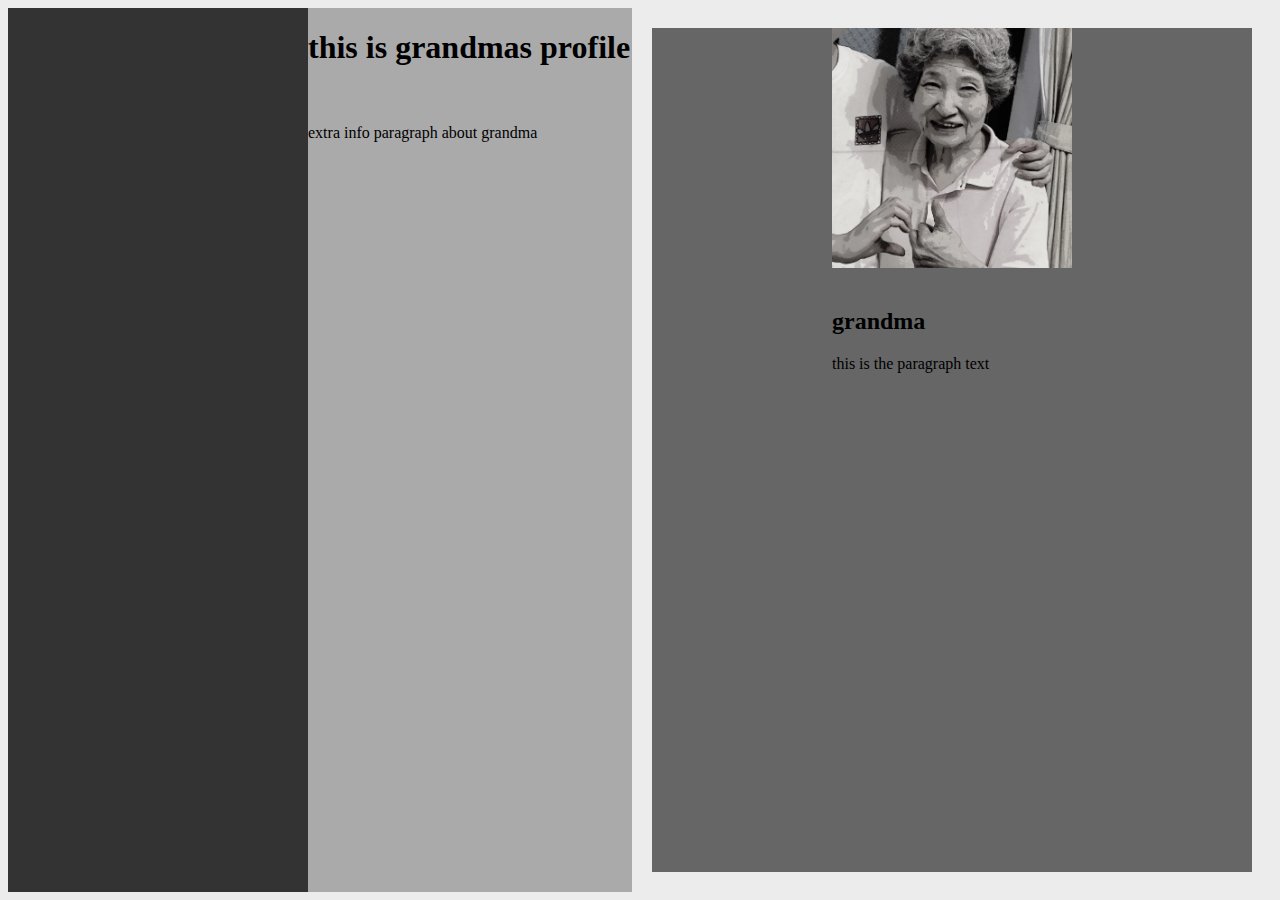
==== index.html @ d0d1b13e "made separate sections" ====
<html>
	<head>
		<meta http-equiv="content-type" content="text/html; charset=utf-8">
		<title>this is what appears in your browser tab</title>
		<link rel="stylesheet" href="css/style.css">
	</head>
	<body>
        <div class="body-wrapper">
            <div class="row-stack">
				<div class="left-content">
					<div class="vertical-stack">

					</div>
				</div>
				<div class="center-content">
					<div class="vertical-stack">
						<h1>this is grandmas profile</h1>
						<p>extra info paragraph about grandma</p>
					</div>
				</div>
				<div class="right-content">
					<div class="vertical-stack">
						<div id="grandma-profile" class="image-container">
							<img src="assets/grandmaprofile.jpeg">
						</div>
						<div class="text-info">
							<h2>grandma</h2>
							<p>this is the paragraph text</p>
						</div>
					</div>
				</div>
			</div>
        </div>
    </body>
</html>
---- css/style.css ----
body {
    background-color: rgb(236, 236, 236);
}

h1 {
    color: rgb(0, 0, 0);
}

.body-wrapper {
    max-width: 2000px;
    height: 100%;
    margin-left: auto;
    margin-right: auto;
}

.row-stack {
    width: 100%;
    height: 100%;
    display: flex;
    flex-direction: row;
}

.left-content {
    width: 300px;
    background-color: #333;
}

.center-content {
    width: auto;
    flex-grow: 1;
    background-color: #aaa;
}

.right-content {
    width: 600px;
    margin: 20px;
    display: flex;
    justify-content: center;
    background-color: #666;
}

.vertical-stack {
    display: flex;
    flex-direction: column;
    gap: 20px;
}

#grandma-profile {
    width: 240px;
    height: 240px;
}

.image-container > img {
    width: 100%;
    height: 100%;
    object-fit: cover;
}

.art-area {
    background-color: rgb(255, 255, 255);
    width: 1000px;
    height: 1000px;
}


/* .imagetype {
    border: 0mm ridge rgba(51, 119, 255, 0.6);
    width: 500px;
    height: 500px;
}
.picture {
    position: relative;

} */
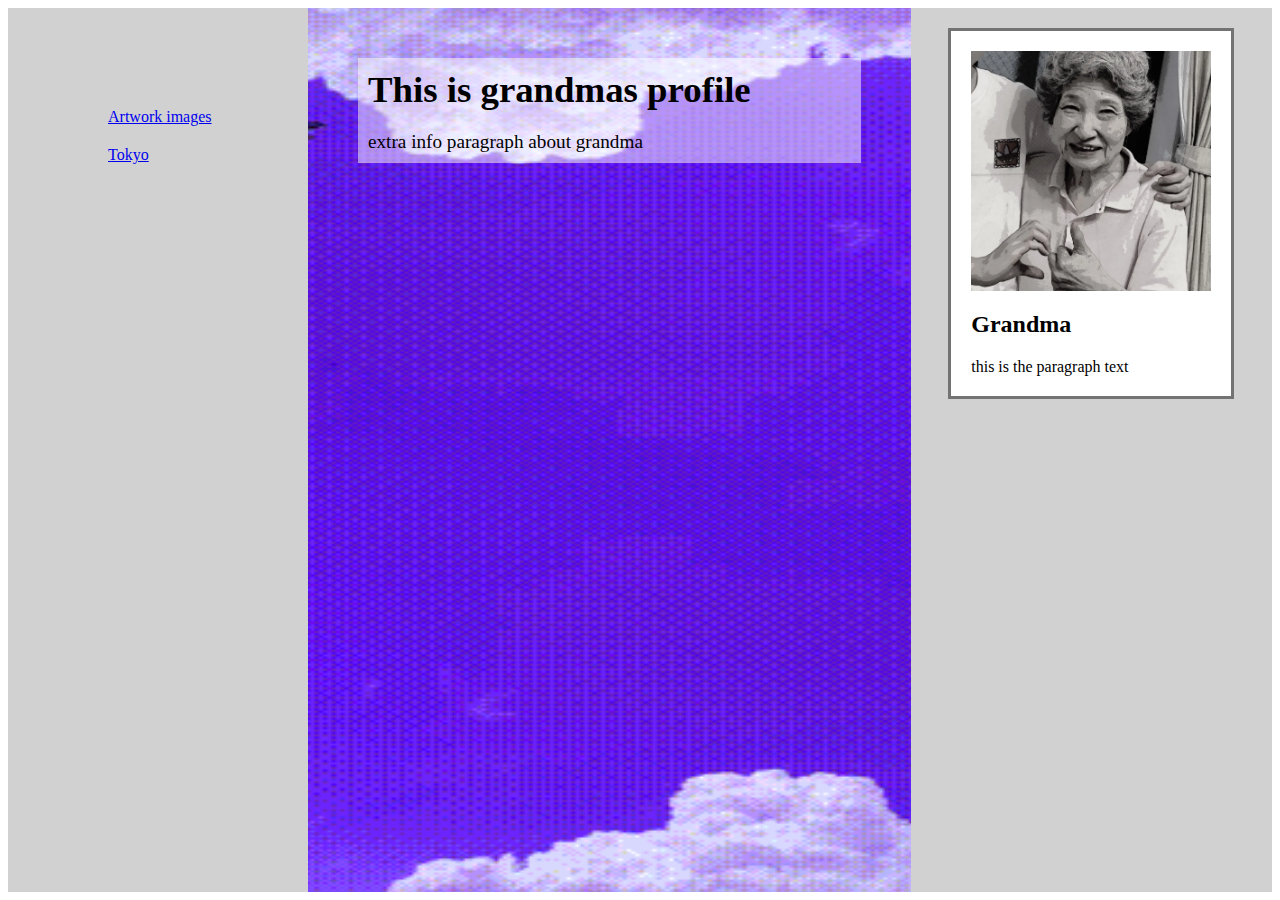
==== commit 921010ef: "made change added page" ====
--- a/index.html
+++ b/index.html
@@ -9,23 +9,33 @@
             <div class="row-stack">
 				<div class="left-content">
 					<div class="vertical-stack">
-
+						<a href="imagepage.html" class="image-links">Artwork images</a>
+						<a href="placeimage.html" class="image-links2">Tokyo</a>
 					</div>
 				</div>
+				
 				<div class="center-content">
+					<div class="text-background">
 					<div class="vertical-stack">
-						<h1>this is grandmas profile</h1>
+						<h1>This is grandmas profile</h1>
 						<p>extra info paragraph about grandma</p>
+						
 					</div>
 				</div>
+				</div>
+				
 				<div class="right-content">
 					<div class="vertical-stack">
+						<div class="profile-border">
+
+						
 						<div id="grandma-profile" class="image-container">
 							<img src="assets/grandmaprofile.jpeg">
 						</div>
 						<div class="text-info">
-							<h2>grandma</h2>
-							<p>this is the paragraph text</p>
+							<h2>Grandma</h2>
+							<p style="font-size: 100%;">this is the paragraph text</p>
+						</div>
 						</div>
 					</div>
 				</div>
--- a/css/style.css
+++ b/css/style.css
@@ -1,11 +1,18 @@
 body {
-    background-color: rgb(236, 236, 236);
+    /*background-color: rgb(236, 236, 236);*/
 }
 
 h1 {
     color: rgb(0, 0, 0);
+    margin-top: 0px;
+    margin-bottom: 0px;
+    font-size: 230%;
 }
 
+p {
+    margin: 0px;
+    font-size: 120%;
+}
 .body-wrapper {
     max-width: 2000px;
     height: 100%;
@@ -22,21 +29,26 @@
 
 .left-content {
     width: 300px;
-    background-color: #333;
+    background-color: #d1d1d1;
 }
 
 .center-content {
-    width: auto;
-    flex-grow: 1;
-    background-color: #aaa;
+    width: 1000px;
+    /*flex-grow: 1;*/
+    background-image: url("/assets/cloudgif.gif");
+    background-repeat: no-repeat;
+    background-position: center;
+    background-size: 1000px 1000px;
+    margin-left: auto;
+    margin-right: auto;
 }
 
 .right-content {
     width: 600px;
-    margin: 20px;
+    /*margin: 20px;*/
     display: flex;
     justify-content: center;
-    background-color: #666;
+    background-color: #d1d1d1;
 }
 
 .vertical-stack {
@@ -62,7 +74,32 @@
     height: 1000px;
 }
 
+.profile-border {
+    border-style: solid;
+    border-color: rgb(115, 115, 115);
+    border-width: 3px;
+    padding: 20px;
+    margin: 20px;
+    background-color: rgb(255, 255, 255);
+}
 
+.text-background {
+    background-color: hsla(0, 100%, 100%, 0.5);
+    margin: 50px;
+    padding: 10px;
+}
+.image-links {
+    margin-top: 100px;
+    margin-left: 100px;
+    margin-right: 100px;
+    width: 200px;
+}
+
+.image-links2 {
+    margin-left: 100px;
+    margin-right: 100px;
+    width: 200px;
+}
 /* .imagetype {
     border: 0mm ridge rgba(51, 119, 255, 0.6);
     width: 500px;
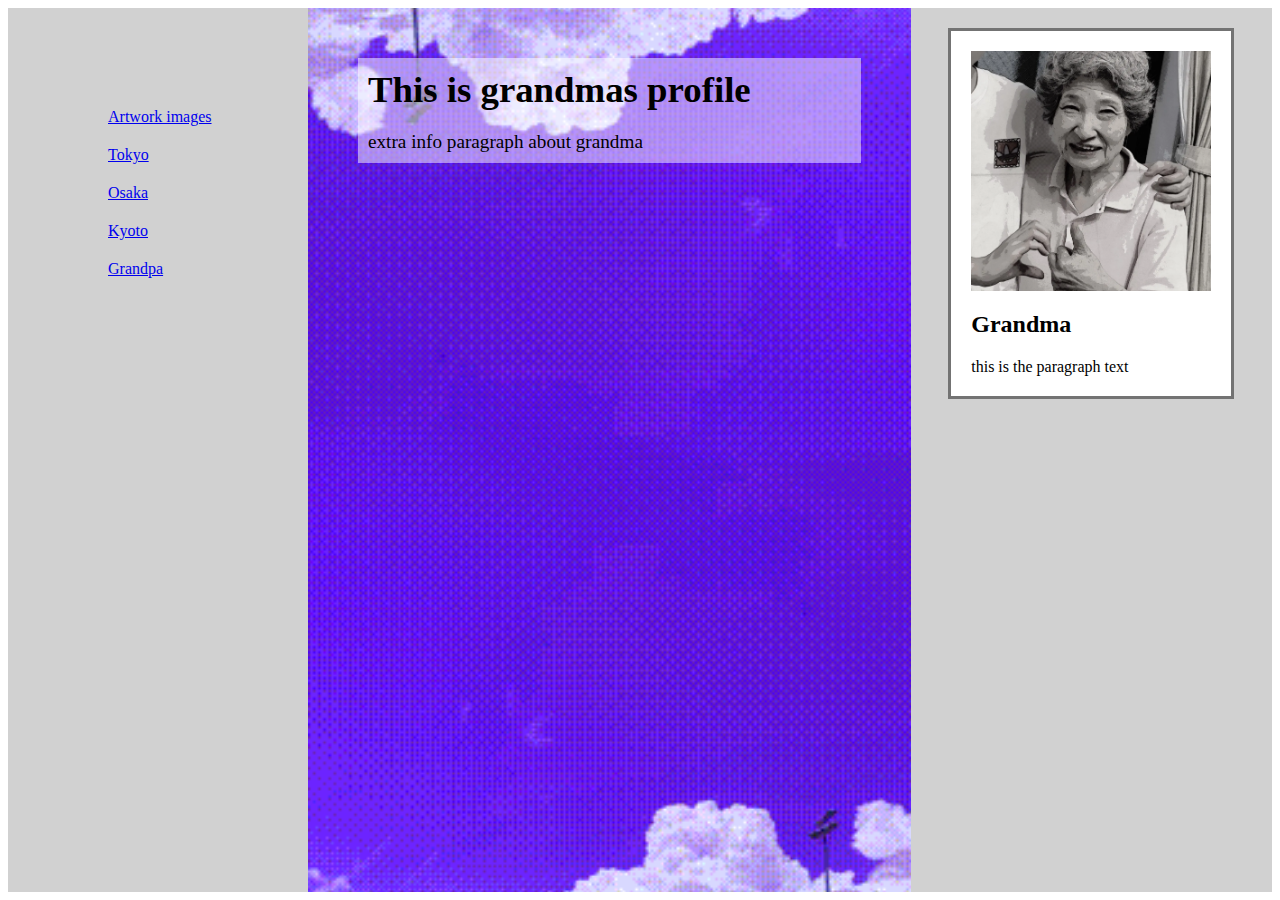
==== commit 4ee73b25: "added pages and images" ====
--- a/index.html
+++ b/index.html
@@ -11,6 +11,9 @@
 					<div class="vertical-stack">
 						<a href="imagepage.html" class="image-links">Artwork images</a>
 						<a href="placeimage.html" class="image-links2">Tokyo</a>
+						<a href="placeimage2.html" class="image-links3">Osaka</a>
+						<a href="placeimage3.html" class="image-links4">Kyoto</a>
+						<a href="grandpa.html" class="image-links5">Grandpa</a>
 					</div>
 				</div>
 				
--- a/css/style.css
+++ b/css/style.css
@@ -38,9 +38,7 @@
     background-image: url("/assets/cloudgif.gif");
     background-repeat: no-repeat;
     background-position: center;
-    background-size: 1000px 1000px;
-    margin-left: auto;
-    margin-right: auto;
+    background-size: cover;
 }
 
 .right-content {
@@ -100,6 +98,24 @@
     margin-right: 100px;
     width: 200px;
 }
+
+.image-links3 {
+    margin-left: 100px;
+    margin-right: 100px;
+    width: 200px;
+}
+
+.image-links4 {
+    margin-left: 100px;
+    margin-right: 100px;
+    width: 200px;
+}
+
+.image-links5 {
+    margin-left: 100px;
+    margin-right: 100px;
+    width: 200px;
+}
 /* .imagetype {
     border: 0mm ridge rgba(51, 119, 255, 0.6);
     width: 500px;
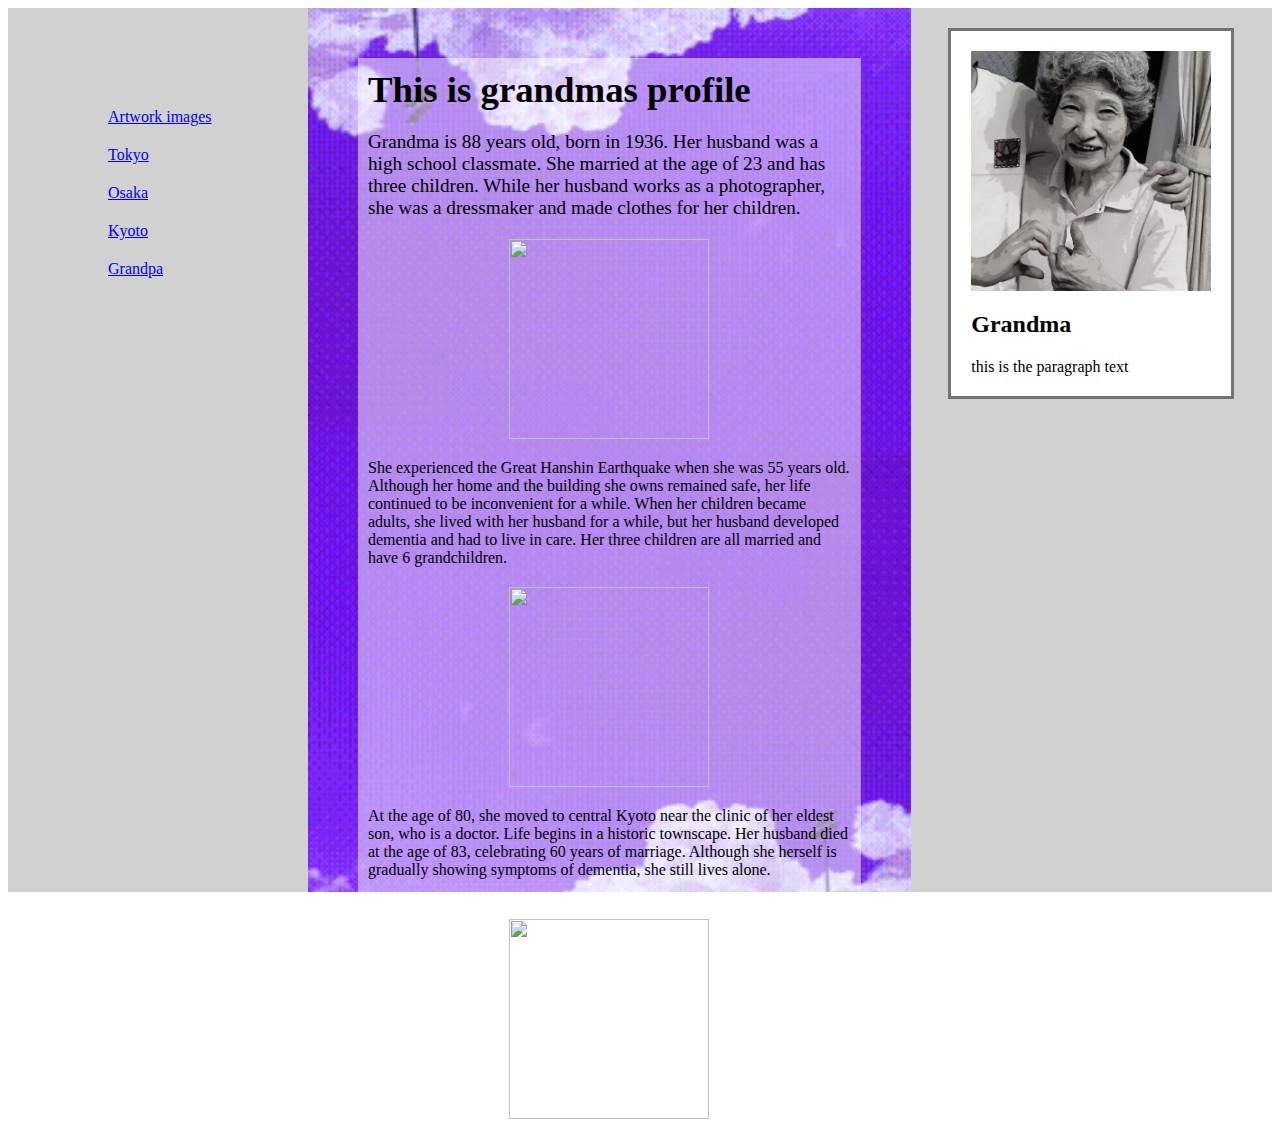
==== commit 913c819d: "added text" ====
--- a/index.html
+++ b/index.html
@@ -21,7 +21,21 @@
 					<div class="text-background">
 					<div class="vertical-stack">
 						<h1>This is grandmas profile</h1>
-						<p>extra info paragraph about grandma</p>
+						<p>Grandma is 88 years old, born in 1936. Her husband was a high school classmate. She married at the age of 23 and has three children. While her husband works as a photographer, she was a dressmaker and made clothes for her children. 
+							<br> 
+							<div class="image-intext">
+								<img src="assets/australiaimage2.jpeg" width="200px"> 
+							</div>
+							She experienced the Great Hanshin Earthquake when she was 55 years old. Although her home and the building she owns remained safe, her life continued to be inconvenient for a while. When her children became adults, she lived with her husband for a while, but her husband developed dementia and had to live in care. Her three children are all married and have 6 grandchildren.
+							<br>
+							<div class="image-intext">
+								<img src="assets/australiaimage2.jpeg" width="200px"> 
+							</div>
+							At the age of 80, she moved to central Kyoto near the clinic of her eldest son, who is a doctor. Life begins in a historic townscape. Her husband died at the age of 83, celebrating 60 years of marriage. Although she herself is gradually showing symptoms of dementia, she still lives alone.</p>
+							<div class="image-intext">
+								<img src="assets/australiaimage2.jpeg" width="200px"> 
+							</div>
+							
 						
 					</div>
 				</div>
--- a/css/style.css
+++ b/css/style.css
@@ -65,7 +65,10 @@
     height: 100%;
     object-fit: cover;
 }
-
+.image-intext {
+    display: flex;
+    justify-content: center;
+}
 .art-area {
     background-color: rgb(255, 255, 255);
     width: 1000px;
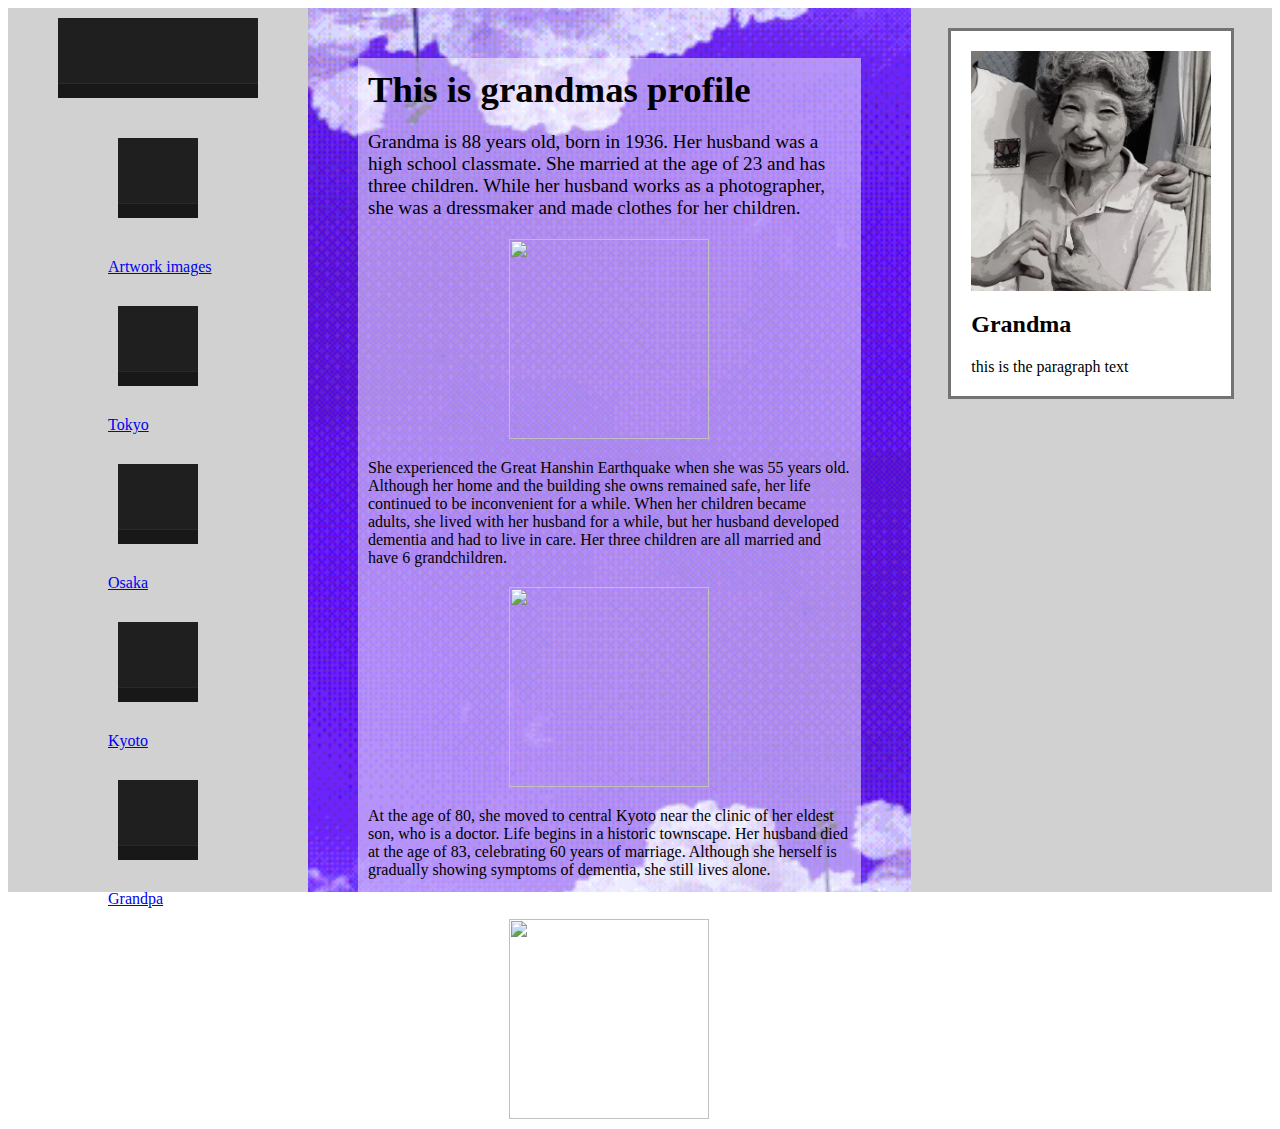
==== commit 95fcd784: "added image" ====
--- a/index.html
+++ b/index.html
@@ -9,10 +9,28 @@
             <div class="row-stack">
 				<div class="left-content">
 					<div class="vertical-stack">
+						<div class="logo-container">
+						<img src="assets/testimage.png"style="width: 200px;height: 80px;">
+						</div>
+						<div class="logo-container">
+							<img src="assets/testimage.png"style="width: 80px;height: 80px;">
+							</div>
 						<a href="imagepage.html" class="image-links">Artwork images</a>
+						<div class="logo-container">
+							<img src="assets/testimage.png"style="width: 80px;height: 80px;">
+							</div>
 						<a href="placeimage.html" class="image-links2">Tokyo</a>
+						<div class="logo-container">
+							<img src="assets/testimage.png"style="width: 80px;height: 80px;">
+							</div>
 						<a href="placeimage2.html" class="image-links3">Osaka</a>
+						<div class="logo-container">
+							<img src="assets/testimage.png"style="width: 80px;height: 80px;">
+							</div>
 						<a href="placeimage3.html" class="image-links4">Kyoto</a>
+						<div class="logo-container">
+							<img src="assets/testimage.png"style="width: 80px;height: 80px;">
+							</div>
 						<a href="grandpa.html" class="image-links5">Grandpa</a>
 					</div>
 				</div>
--- a/css/style.css
+++ b/css/style.css
@@ -90,7 +90,7 @@
     padding: 10px;
 }
 .image-links {
-    margin-top: 100px;
+    margin-top: 10px;
     margin-left: 100px;
     margin-right: 100px;
     width: 200px;
@@ -118,6 +118,13 @@
     margin-left: 100px;
     margin-right: 100px;
     width: 200px;
+    justify-content: center;
+}
+
+.logo-container {
+    padding: 10px;
+    display:flex;
+    justify-content: center;
 }
 /* .imagetype {
     border: 0mm ridge rgba(51, 119, 255, 0.6);
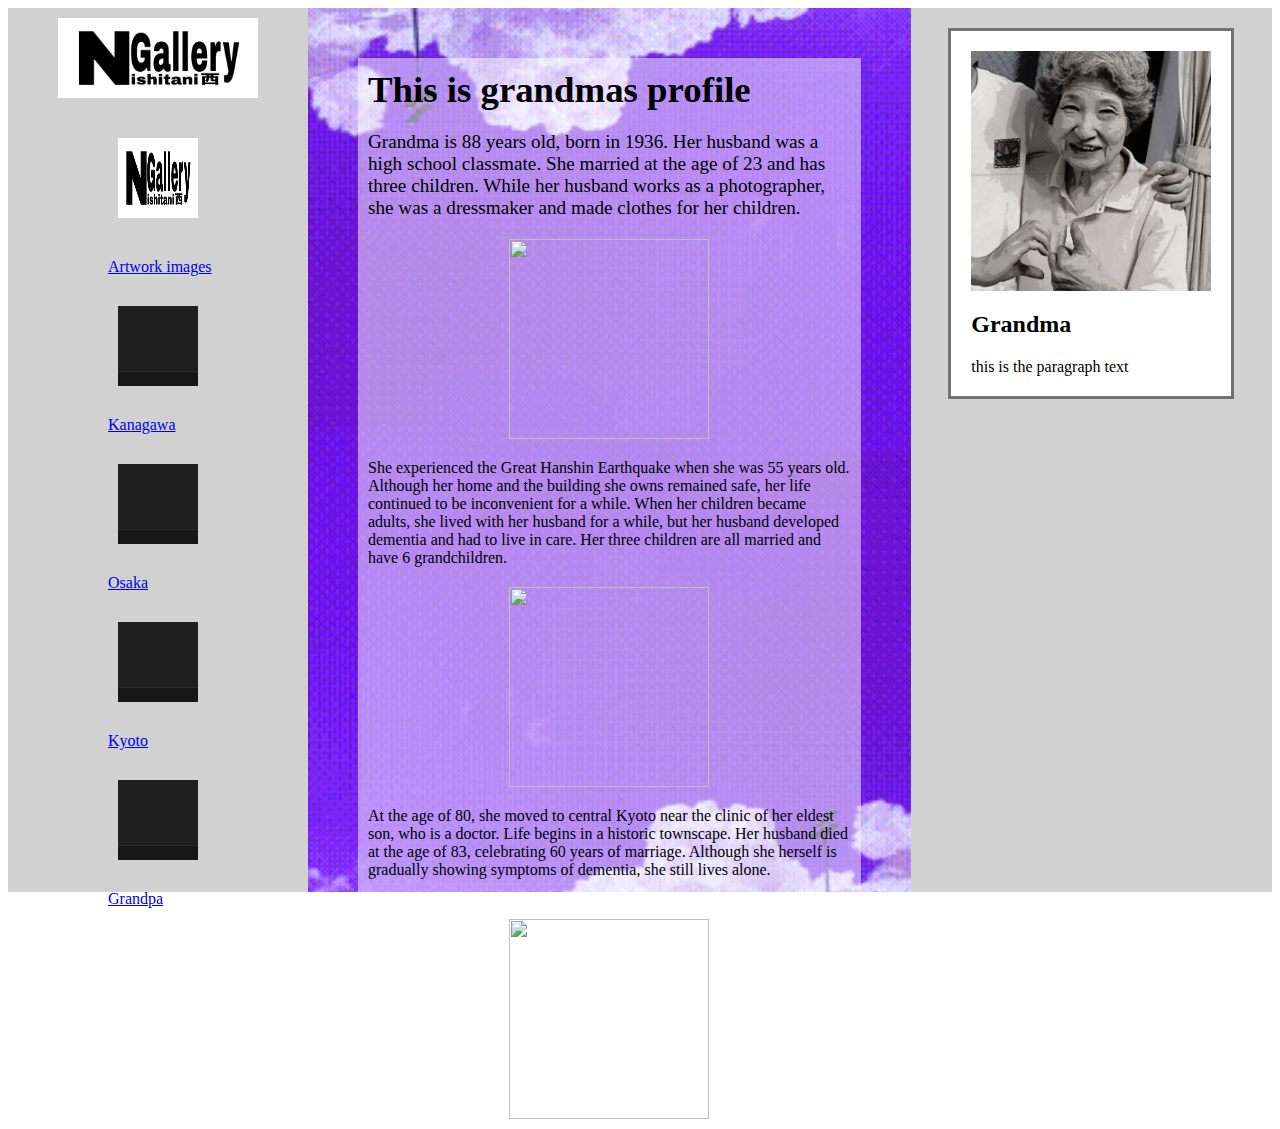
==== commit 9a868edb: "added artworks" ====
--- a/index.html
+++ b/index.html
@@ -10,16 +10,16 @@
 				<div class="left-content">
 					<div class="vertical-stack">
 						<div class="logo-container">
-						<img src="assets/testimage.png"style="width: 200px;height: 80px;">
+						<img src="assets/weblogo.jpeg"style="width: 200px;height: 80px;">
 						</div>
 						<div class="logo-container">
-							<img src="assets/testimage.png"style="width: 80px;height: 80px;">
+							<img src="assets/weblogo.jpeg"style="width: 80px;height: 80px;">
 							</div>
 						<a href="imagepage.html" class="image-links">Artwork images</a>
 						<div class="logo-container">
 							<img src="assets/testimage.png"style="width: 80px;height: 80px;">
 							</div>
-						<a href="placeimage.html" class="image-links2">Tokyo</a>
+						<a href="placeimage.html" class="image-links2">Kanagawa</a>
 						<div class="logo-container">
 							<img src="assets/testimage.png"style="width: 80px;height: 80px;">
 							</div>
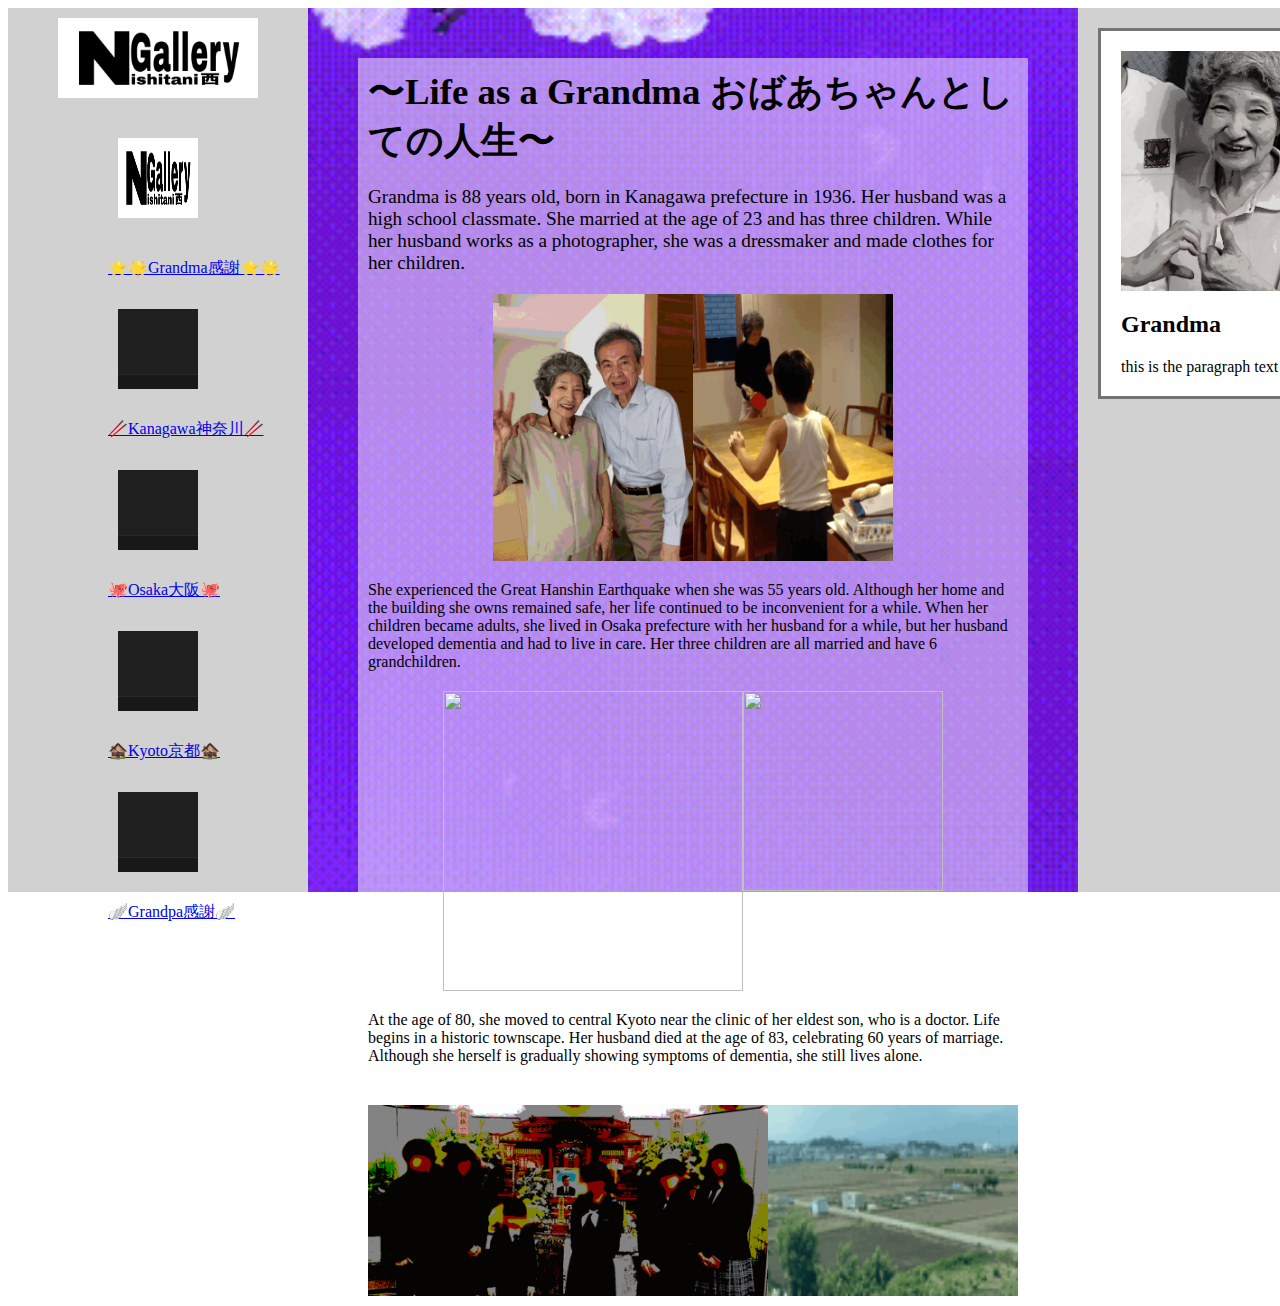
==== commit 49593f6b: "added image gifs texts" ====
--- a/index.html
+++ b/index.html
@@ -15,43 +15,46 @@
 						<div class="logo-container">
 							<img src="assets/weblogo.jpeg"style="width: 80px;height: 80px;">
 							</div>
-						<a href="imagepage.html" class="image-links">Artwork images</a>
+						<a href="imagepage.html" class="image-links">⭐️🌟Grandma感謝⭐️🌟</a>
 						<div class="logo-container">
 							<img src="assets/testimage.png"style="width: 80px;height: 80px;">
 							</div>
-						<a href="placeimage.html" class="image-links2">Kanagawa</a>
+						<a href="placeimage.html" class="image-links2">🥢Kanagawa神奈川🥢</a>
 						<div class="logo-container">
 							<img src="assets/testimage.png"style="width: 80px;height: 80px;">
 							</div>
-						<a href="placeimage2.html" class="image-links3">Osaka</a>
+						<a href="placeimage2.html" class="image-links3">🐙Osaka大阪🐙</a>
 						<div class="logo-container">
 							<img src="assets/testimage.png"style="width: 80px;height: 80px;">
 							</div>
-						<a href="placeimage3.html" class="image-links4">Kyoto</a>
+						<a href="placeimage3.html" class="image-links4">🏚️Kyoto京都🏚️</a>
 						<div class="logo-container">
 							<img src="assets/testimage.png"style="width: 80px;height: 80px;">
 							</div>
-						<a href="grandpa.html" class="image-links5">Grandpa</a>
+						<a href="grandpa.html" class="image-links5">🪽Grandpa感謝🪽</a>
 					</div>
 				</div>
 				
 				<div class="center-content">
 					<div class="text-background">
 					<div class="vertical-stack">
-						<h1>This is grandmas profile</h1>
-						<p>Grandma is 88 years old, born in 1936. Her husband was a high school classmate. She married at the age of 23 and has three children. While her husband works as a photographer, she was a dressmaker and made clothes for her children. 
+						<h1>〜Life as a Grandma おばあちゃんとしての人生〜</h1>
+						<p>Grandma is 88 years old, born in Kanagawa prefecture in 1936. Her husband was a high school classmate. She married at the age of 23 and has three children. While her husband works as a photographer, she was a dressmaker and made clothes for her children. 
 							<br> 
 							<div class="image-intext">
-								<img src="assets/australiaimage2.jpeg" width="200px"> 
+								<img src="assets/obachangif.gif" width="200px"> 
+								<img src="assets/tablegif.gif" width="200px">
 							</div>
-							She experienced the Great Hanshin Earthquake when she was 55 years old. Although her home and the building she owns remained safe, her life continued to be inconvenient for a while. When her children became adults, she lived with her husband for a while, but her husband developed dementia and had to live in care. Her three children are all married and have 6 grandchildren.
+							She experienced the Great Hanshin Earthquake when she was 55 years old. Although her home and the building she owns remained safe, her life continued to be inconvenient for a while. When her children became adults, she lived in Osaka prefecture with her husband for a while, but her husband developed dementia and had to live in care. Her three children are all married and have 6 grandchildren.
 							<br>
 							<div class="image-intext">
-								<img src="assets/australiaimage2.jpeg" width="200px"> 
+								<img src="assets/tunamigif.gif" width="300px"> 
+								<img src="assets/granpaslidegif.gif" width="200px">
 							</div>
 							At the age of 80, she moved to central Kyoto near the clinic of her eldest son, who is a doctor. Life begins in a historic townscape. Her husband died at the age of 83, celebrating 60 years of marriage. Although she herself is gradually showing symptoms of dementia, she still lives alone.</p>
 							<div class="image-intext">
-								<img src="assets/australiaimage2.jpeg" width="200px"> 
+								<img src="assets/deathgif.gif" width="400px"> 
+								<img src="assets/train footage gif.gif" width="250px">
 							</div>
 							
 						
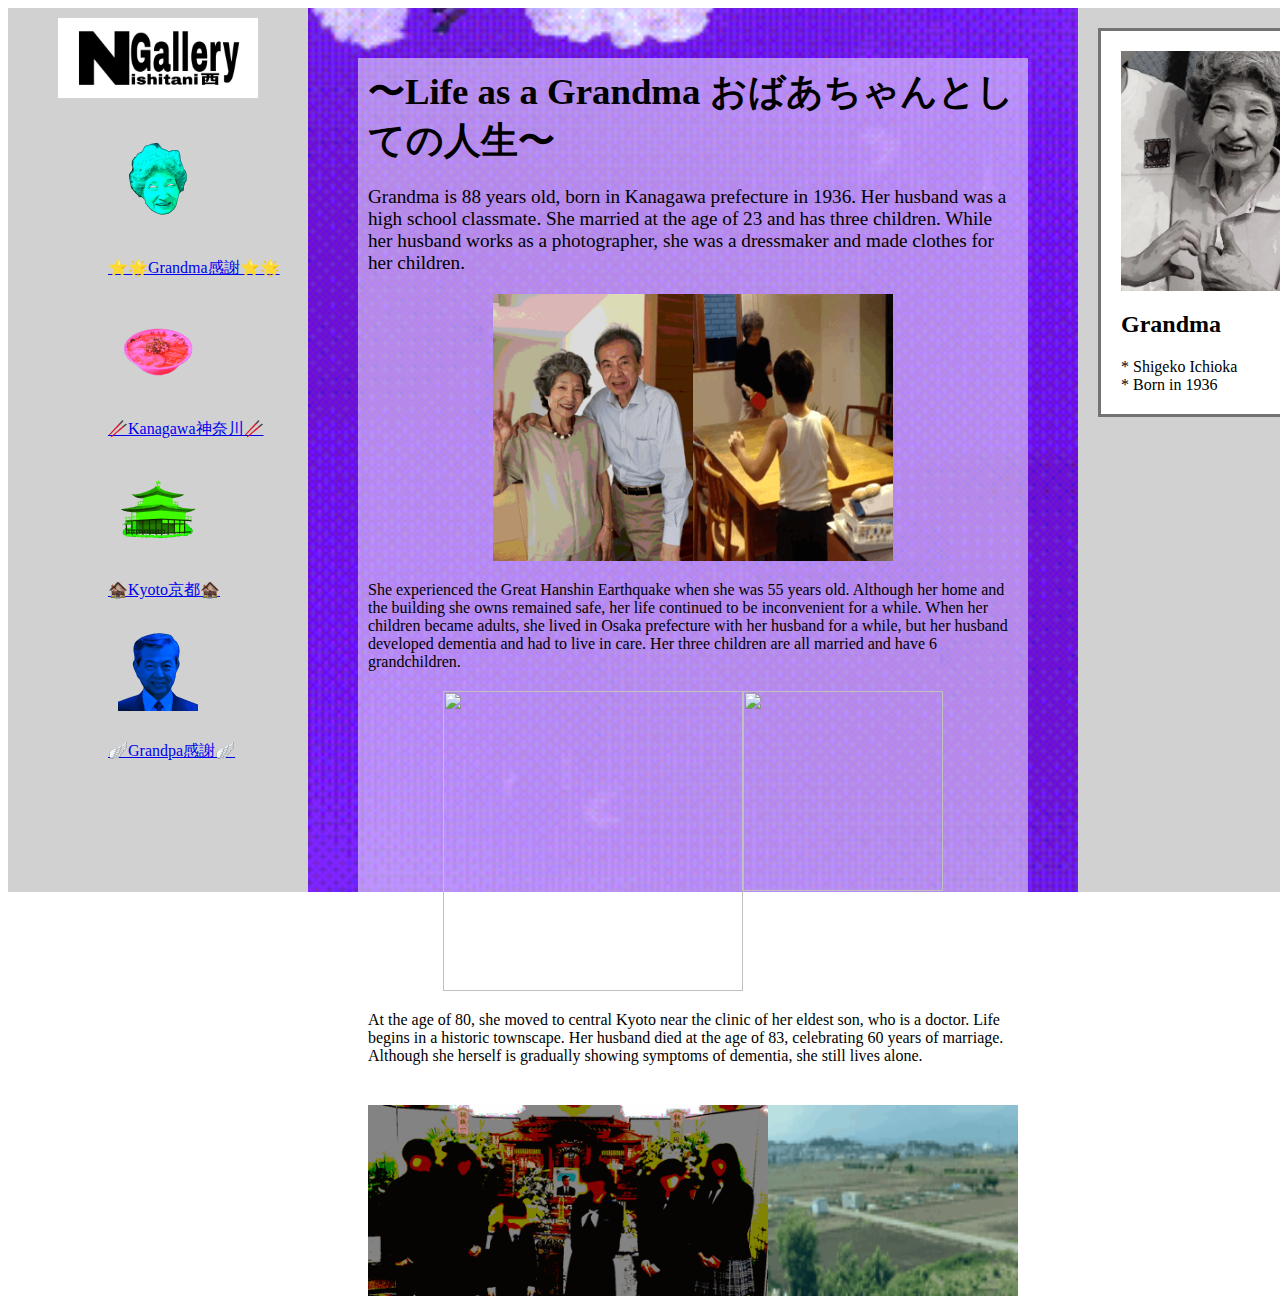
==== commit 818e84a9: "mostly done" ====
--- a/index.html
+++ b/index.html
@@ -13,23 +13,20 @@
 						<img src="assets/weblogo.jpeg"style="width: 200px;height: 80px;">
 						</div>
 						<div class="logo-container">
-							<img src="assets/weblogo.jpeg"style="width: 80px;height: 80px;">
+							<img src="assets/icongrandmaT.gif"style="width: 80px;height: 80px;">
 							</div>
 						<a href="imagepage.html" class="image-links">⭐️🌟Grandma感謝⭐️🌟</a>
 						<div class="logo-container">
-							<img src="assets/testimage.png"style="width: 80px;height: 80px;">
+							<img src="assets/ramen.gif"style="width: 80px;height: 80px;">
 							</div>
 						<a href="placeimage.html" class="image-links2">🥢Kanagawa神奈川🥢</a>
+						
 						<div class="logo-container">
-							<img src="assets/testimage.png"style="width: 80px;height: 80px;">
-							</div>
-						<a href="placeimage2.html" class="image-links3">🐙Osaka大阪🐙</a>
-						<div class="logo-container">
-							<img src="assets/testimage.png"style="width: 80px;height: 80px;">
+							<img src="assets/kinkaku.gif"style="width: 80px;height: 80px;">
 							</div>
 						<a href="placeimage3.html" class="image-links4">🏚️Kyoto京都🏚️</a>
 						<div class="logo-container">
-							<img src="assets/testimage.png"style="width: 80px;height: 80px;">
+							<img src="assets/iconoji.gif"style="width: 80px;height: 80px;">
 							</div>
 						<a href="grandpa.html" class="image-links5">🪽Grandpa感謝🪽</a>
 					</div>
@@ -72,7 +69,8 @@
 						</div>
 						<div class="text-info">
 							<h2>Grandma</h2>
-							<p style="font-size: 100%;">this is the paragraph text</p>
+							<p style="font-size: 100%;">* Shigeko Ichioka
+							<br>* Born in 1936</p>
 						</div>
 						</div>
 					</div>
